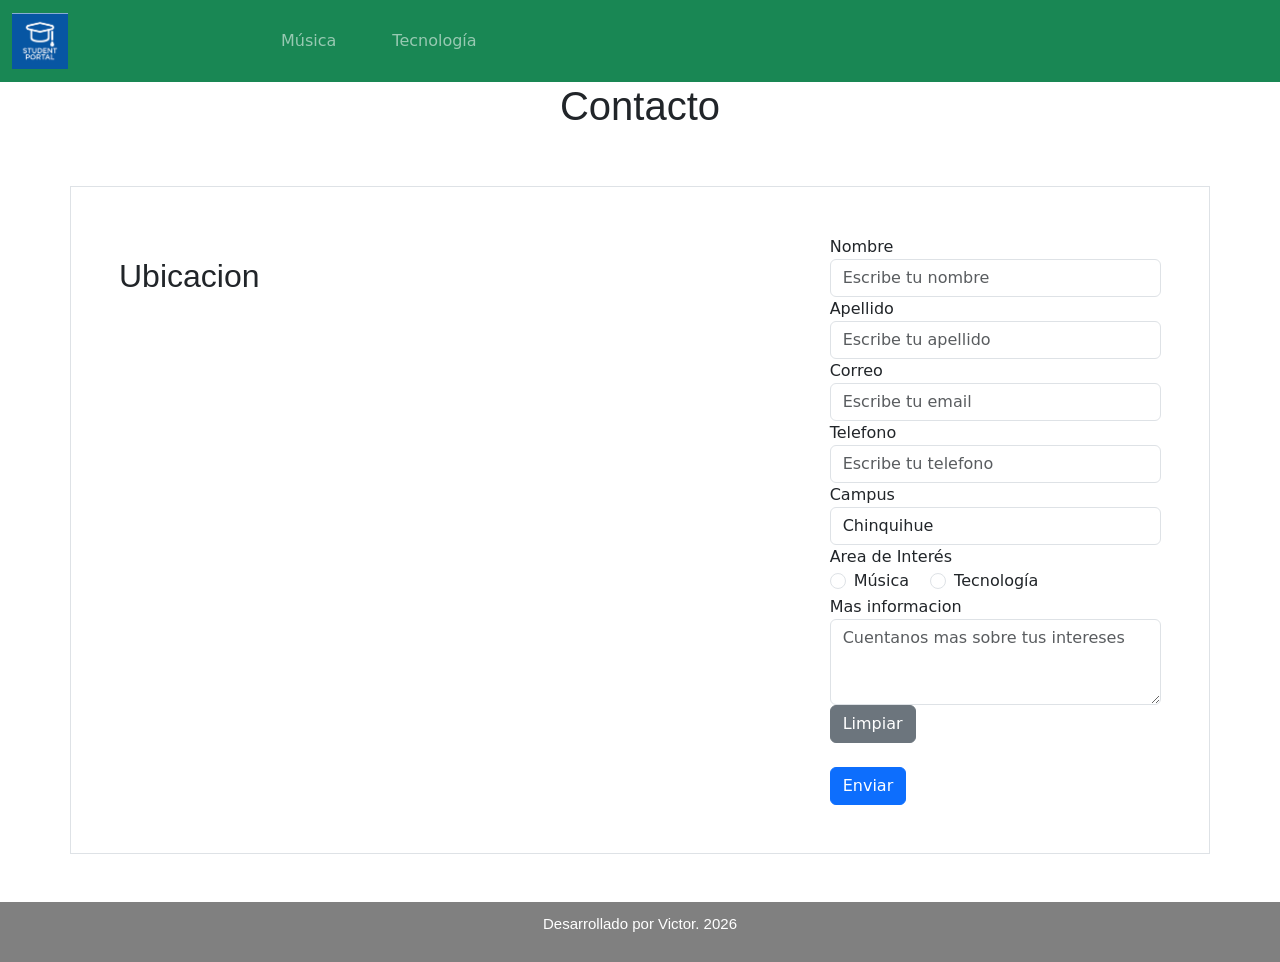
==== html/contacto.html @ b2ac8a72 "cambios Co-authored-by: Copilot <copilot@github.com>" ====
<!DOCTYPE html>
<html lang="en">
<head>
    <meta charset="UTF-8">
    <meta name="viewport" content="width=device-width, initial-scale=1.0">
    <meta name="author" content="Victor Henriquez">
    <title>Portal de Talentos Escolares | Contacto</title>
    <link rel="icon" type="image/x-icon" href="../img/favicon.ico" />
    <link rel="stylesheet" href="../css/styles.css">
    <link href="https://cdn.jsdelivr.net/npm/bootstrap@5.3.8/dist/css/bootstrap.min.css" rel="stylesheet" integrity="sha384-sRIl4kxILFvY47J16cr9ZwB07vP4J8+LH7qKQnuqkuIAvNWLzeN8tE5YBujZqJLB" crossorigin="anonymous" />
    <script src="https://cdn.jsdelivr.net/npm/bootstrap@5.3.8/dist/js/bootstrap.bundle.min.js" integrity="sha384-FKyoEForCGlyvwx9Hj09JcYn3nv7wiPVlz7YYwJrWVcXK/BmnVDxM+D2scQbITxI" crossorigin="anonymous"></script>
</head>
<body>
    <!--nav-->
    <nav class="navbar navbar-expand-xl navbar-dark bg-success">
      <div class="container-fluid">
        <a class="navbar-brand" href="..\index.html"><img style="width: 25%" src="..\img\images.png" alt=""/></a>
        <button class="navbar-toggler" type="button" data-bs-toggle="collapse" data-bs-target="#mynavbar">
          <span class="navbar-toggler-icon"></span>
        </button>
        <div class="collapse navbar-collapse" id="mynavbar">
          <ul class="navbar-nav me-auto">
            <li class="nav-item">
              <a class="nav-link" href="..\html\musica.html">Música</a>
            </li>
            <li class="nav-item">
              <a class="nav-link" href="..\html\tecnologia.html">Tecnología</a>
            </li>
          </ul>
        </div>
      </div>
    </nav>
    <!--fin nav-->
    <div class="d-flex justify-content-center">
        <h1>Contacto</h1>
    </div>
        <div class="container p-5 my-5 border">
      <div class="row align-items-center">
        <div class="col-md-8 mb-4">
          <h2>Ubicacion</h2>
          <iframe src="https://www.google.com/maps/embed?pb=!1m18!1m12!1m3!1d5976.971787238034!2d-72.99195600333859!3d-41.49374417228824!2m3!1f0!2f0!3f0!3m2!1i1024!2i768!4f13.1!3m3!1m2!1s0x96183bf477995c3b%3A0xa59e7b27d02b1c2d!2sUniversidad%20de%20Los%20Lagos%20Puerto%20Montt!5e0!3m2!1ses-419!2scl!4v1777576944415!5m2!1ses-419!2scl" width="600" height="450" style="border:0;" allowfullscreen="" loading="lazy" referrerpolicy="no-referrer-when-downgrade"></iframe>
        </div>

        <div class="col-md-4">
          <!--<p>Información de contacto</p>-->
          <form>
           <div class="form-group">
              <label for="nombre">Nombre</label>
              <input type="text" class="form-control" id="nombre"  placeholder="Escribe tu nombre">
              <small id="emailHelp" class="form-text text-muted"></small>
            </div>
            <div class="form-group">
              <label for="apellido">Apellido</label>
              <input type="text" class="form-control" id="apellido"  placeholder="Escribe tu apellido">
              <small id="emailHelp" class="form-text text-muted"></small>
            </div>
            <div class="form-group">
              <label for="email">Correo</label>
              <input type="email" class="form-control" id="email"  placeholder="Escribe tu email">
              <small id="emailHelp" class="form-text text-muted"></small>
            </div>
            <div class="form-group">
              <label for="telefono">Telefono</label>
              <input type="text" class="form-control" id="telefono"  placeholder="Escribe tu telefono">
              <small id="emailHelp" class="form-text text-muted"></small>
            </div>
            
            <div class="form-group" >
              <label for="exampleFormControlSelect1">Campus</label>
              <select class="form-control" id="campus">
                <option>Chinquihue</option>
                <option>Osorno</option>
              </select>
            </div>
            <label for="grupocheck">Area de Interés</label>
            <div id="grupocheck">
              <div class="form-check form-check-inline" >
                <input class="form-check-input" type="radio" name="inlineRadioOptions" id="inlineRadio1" value="option1">
                <label class="form-check-label" for="inlineRadio1">Música</label>
              </div>
              <div class="form-check form-check-inline">
                <input class="form-check-input" type="radio" name="inlineRadioOptions" id="inlineRadio2" value="option2">
                <label class="form-check-label" for="inlineRadio2">Tecnología </label>
              </div>
            </div>
            <div class="form-group">
              <label for="cajatexto">Mas informacion</label>
              <textarea class="form-control" id="cajatexto" rows="3" placeholder="Cuentanos mas sobre tus intereses"></textarea>
            </div>
            <button type="reset" class="btn btn-secondary">Limpiar</button><br><br>
            <button type="submit" class="btn btn-primary" onclick="">Enviar</button>
          </form>

          <!---->

        </div>
      </div>  
    </div>
    <script>
      const form = document.querySelector('form');
      form.addEventListener('submit', function(event) {
        event.preventDefault(); // Evita que el formulario se envíe de forma tradicional

        // Aquí puedes agregar la lógica para procesar los datos del formulario
        const nombre = document.getElementById('nombre').value;
        const apellido = document.getElementById('apellido').value;
        const correo = document.getElementById('email').value;
        const telefono = document.getElementById('telefono').value;
        const campus = document.getElementById('campus').value;
        const areaInteres = document.querySelector('input[name="inlineRadioOptions"]:checked').value;
        const comentario = document.getElementById('cajatexto').value;

        // Puedes enviar estos datos a un servidor o procesarlos como desees
        console.log('Nombre:', nombre);
        console.log('Apellido:', apellido);
        console.log('Correo:', correo);
        console.log('Teléfono:', telefono);
        console.log('Campus:', campus);
        console.log('Área de Interés:', areaInteres);
        console.log('Comentario:', comentario);

        // Opcionalmente, puedes mostrar un mensaje de éxito o limpiar el formulario
        alert('Formulario enviado con éxito');
        form.reset();
      });
    </script>
    <footer>
        <p>Desarrollado por Victor. 2026</p>
    </footer> 
</body>
</html>
---- css/styles.css ----
/* ===== Portal de Talentos Escolares - Estilos generales ===== */

/* Clase para títulos (Letra muy gruesa) */
.google-sans-flex-titulo {
  font-family: "Google Sans Flex", sans-serif;
  font-optical-sizing: auto;
  font-weight: 800; /* <-- Reemplazamos <weight> por 800 */
  font-style: normal;
  font-variation-settings:
    "slnt" 0,
    "wdth" 100,
    "GRAD" 0,
    "ROND" 0;
}

/* Clase para párrafos (Letra estándar) */
.google-sans-flex-normal {
  font-family: "Google Sans Flex", sans-serif;
  font-optical-sizing: auto;
  font-weight: 400; /* <-- Reemplazamos <weight> por 400 */
  font-style: normal;
  font-variation-settings:
    "slnt" 0,
    "wdth" 100,
    "GRAD" 0,
    "ROND" 0;
}
h1, h2, h3, h4, h5, h6 {
  font-family: "Google Sans Flex", sans-serif;
  font-optical-sizing: auto;
  /* El weight lo puedes definir por separado para cada uno si quieres */
}
p {
  font-family: "Google Sans Flex", sans-serif;
  font-optical-sizing: auto;
  /* El weight lo puedes definir por separado para cada uno si quieres */
}

body {
    background-color: #fff8f0;
    color: #3d1f00;
    margin: 0;
    padding: 0;
    font-family: "Google Sans Flex", sans-serif;
}

section{
    margin: 0 0;
}

/* ===== Header ===== */
header {
    background-color: #af5c21;
    padding: 12px 20px;
    text-align: center;
}

header img {
    width: 10%;
}

/* ===== Navegacion ===== */

.nav-link{
    color: #ffff;
    font-size: 30px;
}
nav {
    background-color: #bf4300;
    padding: 10px 0;
}

nav ul {
    display: flex;
    justify-content: center;
    list-style: none;
    margin: 0;
    padding: 0;
}

nav li {
    margin: 0 20px;
}

nav a {
    color: #ffff;
    text-decoration: none;
    font-size: 16px;
    font-weight: bold;
}

nav a:hover {
    color: #c4ffb2;
}

/* ===== Titulos ===== */
h1 {
    color: #bf4300;
    text-align: center;
    margin: 25px 0 10px 0;
    font-size: 28px;
}

h2 {
    color: #e05c00;
    font-size: 20px;
    margin-top: 10px;
}

/* ===== Links generales ===== */
a {
    color: #bf4300;
}

a:hover {
    color: #e05c00;
}

/* ===== Parrafo bienvenida ===== */
p {
    font-size: 15px;
    line-height: 1.6;
    color: #000000;
}

/* ==== Lista integrantes =====*/
.col-md-4 ul li{
    list-style: none;
    font-size: 20px;
}

/* ===== Footer =====*/

footer {
    width: 100% !important;
    background-color: grey;
    color: #ffffff;
    text-align: center;
    padding: 10px;
    margin-top: 30px;
    font-size: 14px;
}
footer p{
    color: #ffff;
}
footer ul li{
    list-style: none;

}
/* ====CARRUSEL====*/
#carouselExampleIndicators{
    max-width: 60%;
    margin: 0 auto;
    
}
#carouselExampleIndicators img{
    border-radius: 10px;
}

###==formulario==###

input,
textarea,
select,
button {
  width: 150px;
  padding: 0;
  margin: 0;
  box-sizing: border-box;
}
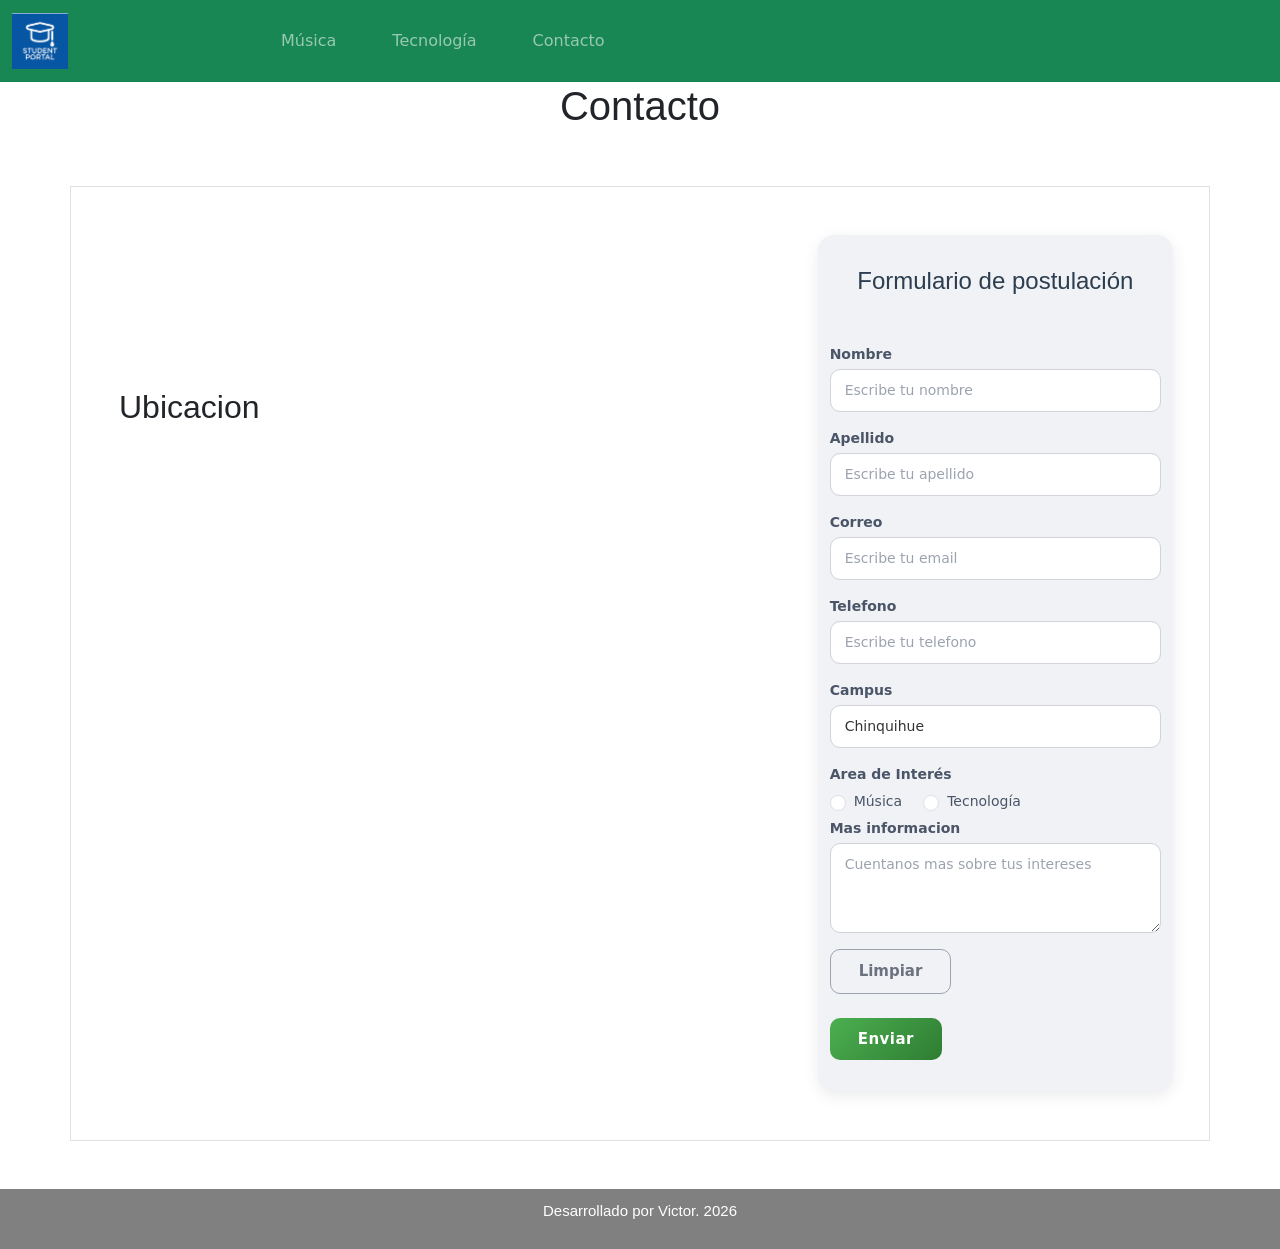
==== commit 93008852: "implementacion de formulario de contacto y javascript para su ejecución" ====
--- a/html/contacto.html
+++ b/html/contacto.html
@@ -1,131 +1,117 @@
 <!DOCTYPE html>
 <html lang="en">
+
 <head>
-    <meta charset="UTF-8">
-    <meta name="viewport" content="width=device-width, initial-scale=1.0">
-    <meta name="author" content="Victor Henriquez">
-    <title>Portal de Talentos Escolares | Contacto</title>
-    <link rel="icon" type="image/x-icon" href="../img/favicon.ico" />
-    <link rel="stylesheet" href="../css/styles.css">
-    <link href="https://cdn.jsdelivr.net/npm/bootstrap@5.3.8/dist/css/bootstrap.min.css" rel="stylesheet" integrity="sha384-sRIl4kxILFvY47J16cr9ZwB07vP4J8+LH7qKQnuqkuIAvNWLzeN8tE5YBujZqJLB" crossorigin="anonymous" />
-    <script src="https://cdn.jsdelivr.net/npm/bootstrap@5.3.8/dist/js/bootstrap.bundle.min.js" integrity="sha384-FKyoEForCGlyvwx9Hj09JcYn3nv7wiPVlz7YYwJrWVcXK/BmnVDxM+D2scQbITxI" crossorigin="anonymous"></script>
+  <meta charset="UTF-8">
+  <meta name="viewport" content="width=device-width, initial-scale=1.0">
+  <meta name="author" content="Victor Henriquez">
+  <title>Portal de Talentos Escolares | Contacto</title>
+  <link rel="icon" type="image/x-icon" href="../img/favicon.ico" />
+  <link rel="stylesheet" href="../css/styles.css">
+  <link href="https://cdn.jsdelivr.net/npm/bootstrap@5.3.8/dist/css/bootstrap.min.css" rel="stylesheet"
+    integrity="sha384-sRIl4kxILFvY47J16cr9ZwB07vP4J8+LH7qKQnuqkuIAvNWLzeN8tE5YBujZqJLB" crossorigin="anonymous" />
+  <script src="https://cdn.jsdelivr.net/npm/bootstrap@5.3.8/dist/js/bootstrap.bundle.min.js"
+    integrity="sha384-FKyoEForCGlyvwx9Hj09JcYn3nv7wiPVlz7YYwJrWVcXK/BmnVDxM+D2scQbITxI"
+    crossorigin="anonymous"></script>
+  <script src="../js/funciones.js"></script>
 </head>
+
 <body>
-    <!--nav-->
-    <nav class="navbar navbar-expand-xl navbar-dark bg-success">
-      <div class="container-fluid">
-        <a class="navbar-brand" href="..\index.html"><img style="width: 25%" src="..\img\images.png" alt=""/></a>
-        <button class="navbar-toggler" type="button" data-bs-toggle="collapse" data-bs-target="#mynavbar">
-          <span class="navbar-toggler-icon"></span>
-        </button>
-        <div class="collapse navbar-collapse" id="mynavbar">
-          <ul class="navbar-nav me-auto">
-            <li class="nav-item">
-              <a class="nav-link" href="..\html\musica.html">Música</a>
-            </li>
-            <li class="nav-item">
-              <a class="nav-link" href="..\html\tecnologia.html">Tecnología</a>
-            </li>
-          </ul>
-        </div>
+  <!--nav-->
+  <nav class="navbar navbar-expand-xl navbar-dark bg-success">
+    <div class="container-fluid">
+      <a class="navbar-brand" href="../index.html"><img style="width: 25%" src="../img/images.png" alt="" /></a>
+      <button class="navbar-toggler" type="button" data-bs-toggle="collapse" data-bs-target="#mynavbar">
+        <span class="navbar-toggler-icon"></span>
+      </button>
+      <div class="collapse navbar-collapse" id="mynavbar">
+        <ul class="navbar-nav me-auto">
+          <li class="nav-item">
+            <a class="nav-link" href="../html/musica.html">Música</a>
+          </li>
+          <li class="nav-item">
+            <a class="nav-link" href="../html/tecnologia.html">Tecnología</a>
+          </li>
+          <li class="nav-item">
+            <a class="nav-link" href="../html/contacto.html">Contacto</a>
+          </li>
+        </ul>
       </div>
-    </nav>
-    <!--fin nav-->
-    <div class="d-flex justify-content-center">
-        <h1>Contacto</h1>
     </div>
-        <div class="container p-5 my-5 border">
-      <div class="row align-items-center">
-        <div class="col-md-8 mb-4">
-          <h2>Ubicacion</h2>
-          <iframe src="https://www.google.com/maps/embed?pb=!1m18!1m12!1m3!1d5976.971787238034!2d-72.99195600333859!3d-41.49374417228824!2m3!1f0!2f0!3f0!3m2!1i1024!2i768!4f13.1!3m3!1m2!1s0x96183bf477995c3b%3A0xa59e7b27d02b1c2d!2sUniversidad%20de%20Los%20Lagos%20Puerto%20Montt!5e0!3m2!1ses-419!2scl!4v1777576944415!5m2!1ses-419!2scl" width="600" height="450" style="border:0;" allowfullscreen="" loading="lazy" referrerpolicy="no-referrer-when-downgrade"></iframe>
-        </div>
+  </nav>
+  <!--fin nav-->
+  <div class="d-flex justify-content-center">
+    <h1>Contacto</h1>
+  </div>
+  <div class="container p-5 my-5 border">
+    <div class="row align-items-center">
+      <div class="col-md-8 mb-4">
+        <h2>Ubicacion</h2><br>
+        <iframe
+          src="https://www.google.com/maps/embed?pb=!1m18!1m12!1m3!1d5976.971787238034!2d-72.99195600333859!3d-41.49374417228824!2m3!1f0!2f0!3f0!3m2!1i1024!2i768!4f13.1!3m3!1m2!1s0x96183bf477995c3b%3A0xa59e7b27d02b1c2d!2sUniversidad%20de%20Los%20Lagos%20Puerto%20Montt!5e0!3m2!1ses-419!2scl!4v1777576944415!5m2!1ses-419!2scl"
+          width="600" height="450" style="border:0;" allowfullscreen="" loading="lazy"
+          referrerpolicy="no-referrer-when-downgrade"></iframe>
+      </div>
 
-        <div class="col-md-4">
-          <!--<p>Información de contacto</p>-->
-          <form>
-           <div class="form-group">
-              <label for="nombre">Nombre</label>
-              <input type="text" class="form-control" id="nombre"  placeholder="Escribe tu nombre">
-              <small id="emailHelp" class="form-text text-muted"></small>
+      <div class="col-md-4 form-contacto">
+        <h2>Formulario de postulación</h2><br>
+        <!--<p>Información de contacto</p>-->
+        <form>
+          <div class="form-group">
+            <label for="nombre">Nombre</label>
+            <input type="text" class="form-control" id="nombre" placeholder="Escribe tu nombre">
+
+          </div>
+          <div class="form-group">
+            <label for="apellido">Apellido</label>
+            <input type="text" class="form-control" id="apellido" placeholder="Escribe tu apellido">
+          </div>
+          <div class="form-group">
+            <label for="email">Correo</label>
+            <input type="email" class="form-control" id="email" placeholder="Escribe tu email">
+
+          </div>
+          <div class="form-group">
+            <label for="telefono">Telefono</label>
+            <input type="text" class="form-control" id="telefono" placeholder="Escribe tu telefono">
+          </div>
+
+          <div class="form-group">
+            <label for="exampleFormControlSelect1">Campus</label>
+            <select class="form-control" id="campus">
+              <option>Chinquihue</option>
+              <option>Osorno</option>
+            </select>
+          </div>
+          <label for="grupocheck">Area de Interés</label>
+          <div id="grupocheck">
+            <div class="form-check form-check-inline">
+              <input class="form-check-input" type="radio" name="inlineRadioOptions" id="inlineRadio1" value="option1">
+              <label class="form-check-label" for="inlineRadio1">Música</label>
             </div>
-            <div class="form-group">
-              <label for="apellido">Apellido</label>
-              <input type="text" class="form-control" id="apellido"  placeholder="Escribe tu apellido">
-              <small id="emailHelp" class="form-text text-muted"></small>
+            <div class="form-check form-check-inline">
+              <input class="form-check-input" type="radio" name="inlineRadioOptions" id="inlineRadio2" value="option2">
+              <label class="form-check-label" for="inlineRadio2">Tecnología </label>
             </div>
-            <div class="form-group">
-              <label for="email">Correo</label>
-              <input type="email" class="form-control" id="email"  placeholder="Escribe tu email">
-              <small id="emailHelp" class="form-text text-muted"></small>
-            </div>
-            <div class="form-group">
-              <label for="telefono">Telefono</label>
-              <input type="text" class="form-control" id="telefono"  placeholder="Escribe tu telefono">
-              <small id="emailHelp" class="form-text text-muted"></small>
-            </div>
-            
-            <div class="form-group" >
-              <label for="exampleFormControlSelect1">Campus</label>
-              <select class="form-control" id="campus">
-                <option>Chinquihue</option>
-                <option>Osorno</option>
-              </select>
-            </div>
-            <label for="grupocheck">Area de Interés</label>
-            <div id="grupocheck">
-              <div class="form-check form-check-inline" >
-                <input class="form-check-input" type="radio" name="inlineRadioOptions" id="inlineRadio1" value="option1">
-                <label class="form-check-label" for="inlineRadio1">Música</label>
-              </div>
-              <div class="form-check form-check-inline">
-                <input class="form-check-input" type="radio" name="inlineRadioOptions" id="inlineRadio2" value="option2">
-                <label class="form-check-label" for="inlineRadio2">Tecnología </label>
-              </div>
-            </div>
-            <div class="form-group">
-              <label for="cajatexto">Mas informacion</label>
-              <textarea class="form-control" id="cajatexto" rows="3" placeholder="Cuentanos mas sobre tus intereses"></textarea>
-            </div>
-            <button type="reset" class="btn btn-secondary">Limpiar</button><br><br>
-            <button type="submit" class="btn btn-primary" onclick="">Enviar</button>
-          </form>
+          </div>
+          <div class="form-group">
+            <label for="cajatexto">Mas informacion</label>
+            <textarea class="form-control" id="cajatexto" rows="3"
+              placeholder="Cuentanos mas sobre tus intereses"></textarea>
+          </div>
+          <button type="reset" class="btn btn-secondary">Limpiar</button><br><br>
+          <button type="submit" class="btn btn-primary" onclick="enviarFormulario()">Enviar</button>
+        </form>
 
-          <!---->
+        <!---->
 
-        </div>
-      </div>  
+      </div>
     </div>
-    <script>
-      const form = document.querySelector('form');
-      form.addEventListener('submit', function(event) {
-        event.preventDefault(); // Evita que el formulario se envíe de forma tradicional
+  </div>
 
-        // Aquí puedes agregar la lógica para procesar los datos del formulario
-        const nombre = document.getElementById('nombre').value;
-        const apellido = document.getElementById('apellido').value;
-        const correo = document.getElementById('email').value;
-        const telefono = document.getElementById('telefono').value;
-        const campus = document.getElementById('campus').value;
-        const areaInteres = document.querySelector('input[name="inlineRadioOptions"]:checked').value;
-        const comentario = document.getElementById('cajatexto').value;
+  <footer>
+    <p>Desarrollado por Victor. 2026</p>
+  </footer>
+</body>
 
-        // Puedes enviar estos datos a un servidor o procesarlos como desees
-        console.log('Nombre:', nombre);
-        console.log('Apellido:', apellido);
-        console.log('Correo:', correo);
-        console.log('Teléfono:', telefono);
-        console.log('Campus:', campus);
-        console.log('Área de Interés:', areaInteres);
-        console.log('Comentario:', comentario);
-
-        // Opcionalmente, puedes mostrar un mensaje de éxito o limpiar el formulario
-        alert('Formulario enviado con éxito');
-        form.reset();
-      });
-    </script>
-    <footer>
-        <p>Desarrollado por Victor. 2026</p>
-    </footer> 
-</body>
 </html>
--- a/css/styles.css
+++ b/css/styles.css
@@ -147,6 +147,104 @@
     list-style: none;
 
 }
+/* ===== Formulario de Contacto ===== */
+.form-contacto {
+    background: #f0f2f5;
+    border-radius: 16px;
+    padding: 32px;
+    box-shadow: 0 4px 16px rgba(0, 0, 0, 0.08);
+}
+
+.form-contacto h2 {
+    color: #2c3e50;
+    font-size: 24px;
+    margin-bottom: 24px;
+    text-align: center;
+}
+
+.form-contacto label {
+    color: #4a5568;
+    font-size: 14px;
+    font-weight: 600;
+    margin-bottom: 4px;
+    display: block;
+}
+
+.form-contacto .form-control,
+.form-contacto select.form-control {
+    background-color: #ffffff;
+    border: 1px solid #d1d5db;
+    border-radius: 10px;
+    color: #333333;
+    padding: 10px 14px;
+    font-size: 14px;
+    transition: border-color 0.3s ease, box-shadow 0.3s ease;
+    margin-bottom: 12px;
+}
+
+.form-contacto .form-control::placeholder {
+    color: #9ca3af;
+}
+
+.form-contacto .form-control:focus {
+    border-color: #4caf50;
+    box-shadow: 0 0 0 3px rgba(76, 175, 80, 0.25);
+    background-color: #ffffff;
+    color: #333333;
+    outline: none;
+}
+
+.form-contacto textarea.form-control {
+    resize: vertical;
+    min-height: 90px;
+}
+
+.form-contacto .form-check-label {
+    color: #4a5568;
+    font-weight: 400;
+}
+
+.form-contacto .form-check-input:checked {
+    background-color: #4caf50;
+    border-color: #4caf50;
+}
+
+.form-contacto .form-group {
+    margin-bottom: 16px;
+}
+
+.form-contacto .btn-primary {
+    background: linear-gradient(135deg, #4caf50, #2e7d32);
+    border: none;
+    border-radius: 10px;
+    padding: 10px 28px;
+    font-weight: 600;
+    font-size: 15px;
+    letter-spacing: 0.5px;
+    transition: transform 0.2s ease, box-shadow 0.2s ease;
+}
+
+.form-contacto .btn-primary:hover {
+    transform: translateY(-2px);
+    box-shadow: 0 6px 20px rgba(76, 175, 80, 0.4);
+}
+
+.form-contacto .btn-secondary {
+    background-color: transparent;
+    border: 1px solid #9ca3af;
+    border-radius: 10px;
+    padding: 10px 28px;
+    color: #6b7280;
+    font-weight: 600;
+    font-size: 15px;
+    transition: border-color 0.2s ease, color 0.2s ease;
+}
+
+.form-contacto .btn-secondary:hover {
+    border-color: #6b7280;
+    color: #333333;
+}
+
 /* ====CARRUSEL====*/
 #carouselExampleIndicators{
     max-width: 60%;
@@ -157,14 +255,14 @@
     border-radius: 10px;
 }
 
-###==formulario==###
-
-input,
-textarea,
-select,
-button {
-  width: 150px;
-  padding: 0;
-  margin: 0;
-  box-sizing: border-box;
+
+iframe{
+    border-radius: 20px;
+    width: 90%
+}
+
+@media screen and (max-width: 768px) {
+    iframe {
+        width: 100%;
+    }
 }
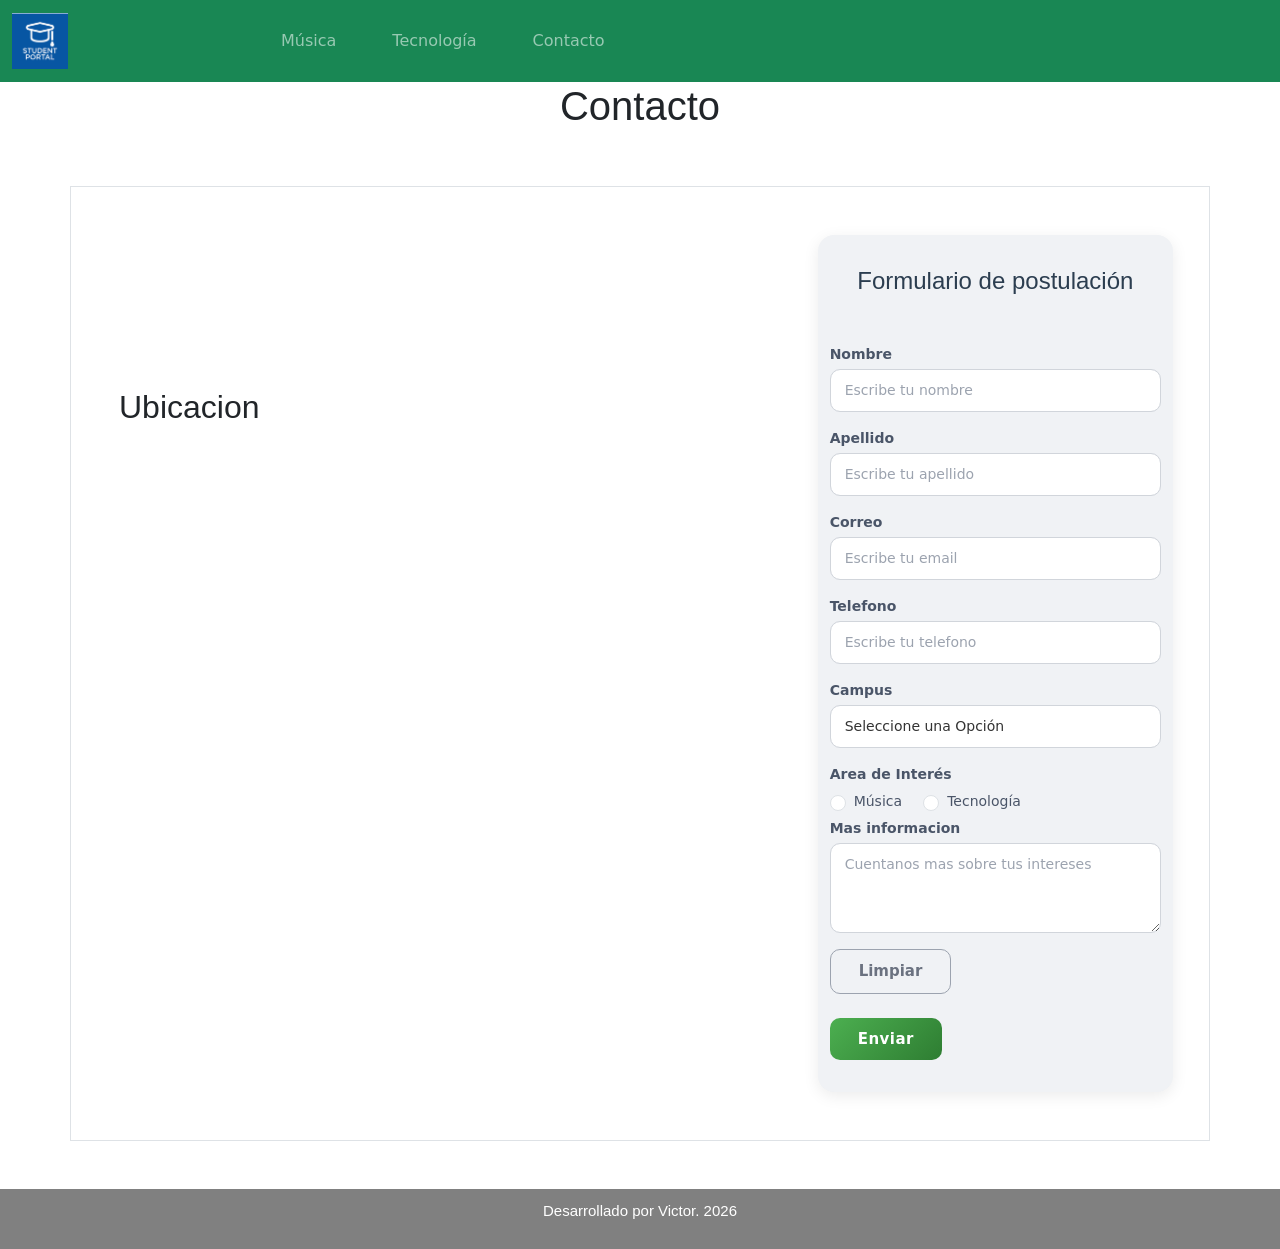
==== commit 0cf9d5a8: "modificacion en el combobox, seañade selected a la opcion predeterminada" ====
--- a/html/contacto.html
+++ b/html/contacto.html
@@ -79,6 +79,7 @@
           <div class="form-group">
             <label for="exampleFormControlSelect1">Campus</label>
             <select class="form-control" id="campus">
+              <option selected>Seleccione una Opción</option>
               <option>Chinquihue</option>
               <option>Osorno</option>
             </select>
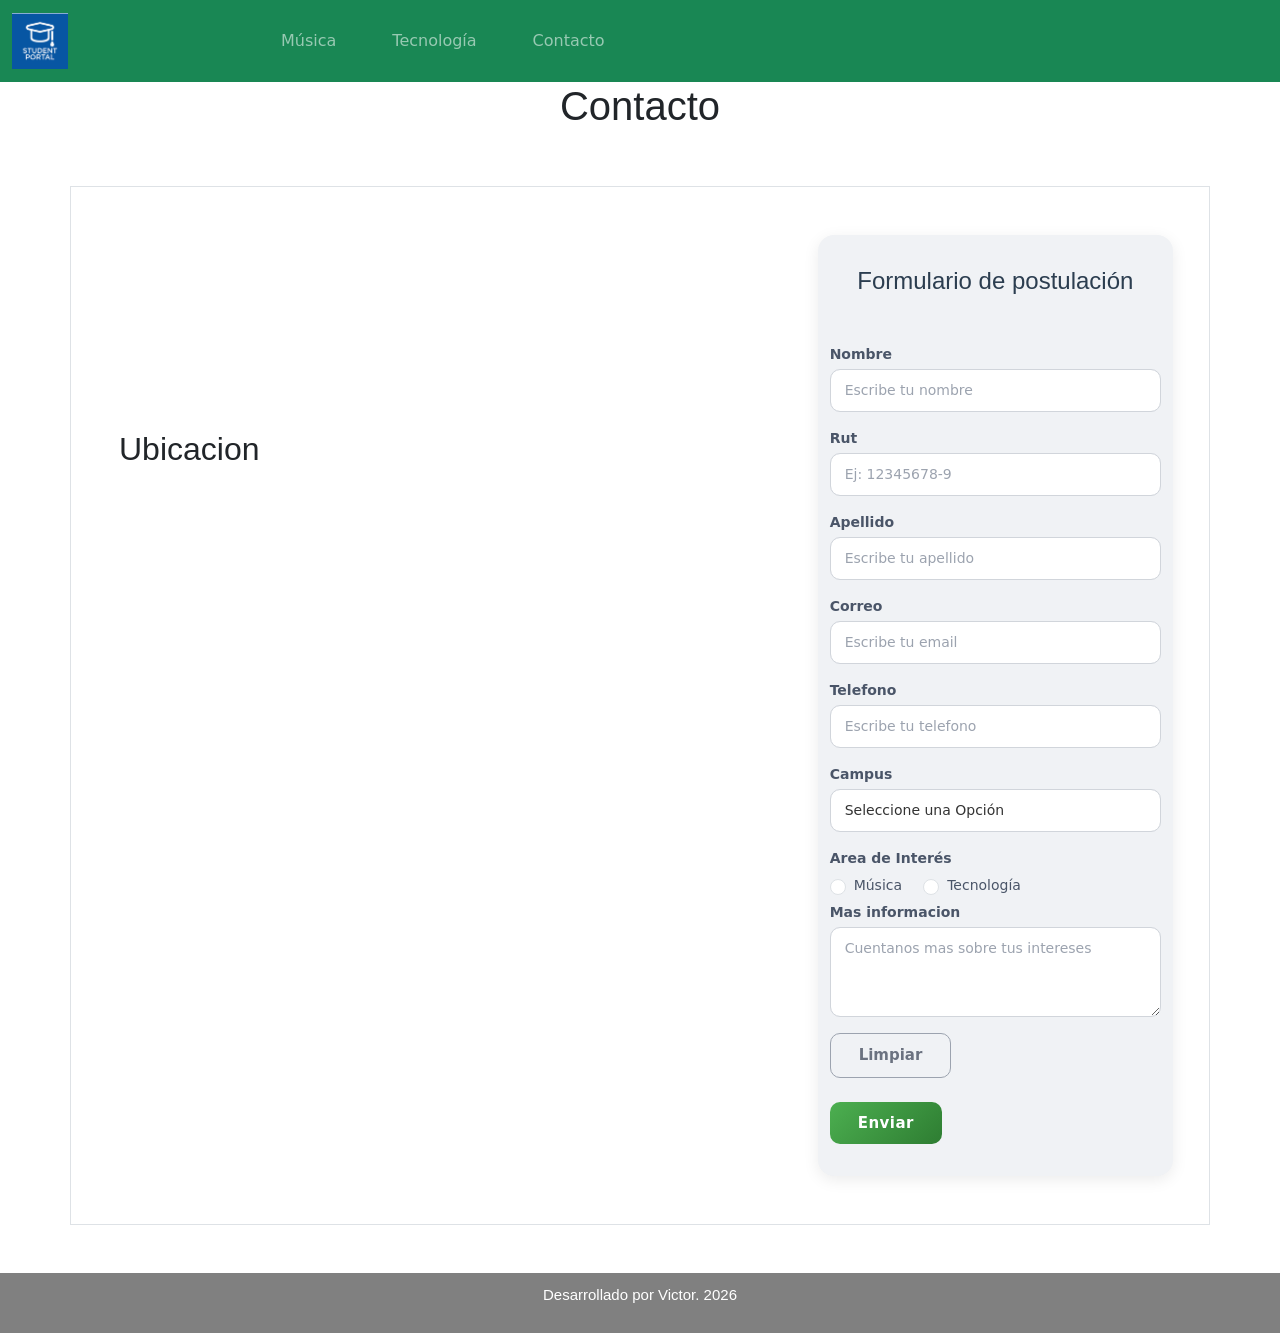
==== commit 1db3b2c8: "cambios en formulario de contacto" ====
--- a/html/contacto.html
+++ b/html/contacto.html
@@ -10,6 +10,9 @@
   <link rel="stylesheet" href="../css/styles.css">
   <link href="https://cdn.jsdelivr.net/npm/bootstrap@5.3.8/dist/css/bootstrap.min.css" rel="stylesheet"
     integrity="sha384-sRIl4kxILFvY47J16cr9ZwB07vP4J8+LH7qKQnuqkuIAvNWLzeN8tE5YBujZqJLB" crossorigin="anonymous" />
+  <script src="https://code.jquery.com/jquery-3.7.1.min.js"
+    integrity="sha256-/JqT3SQfawRcv/BIHPThkBvs0OEvtFFmqPF/lYI/Cxo="
+    crossorigin="anonymous"></script>
   <script src="https://cdn.jsdelivr.net/npm/bootstrap@5.3.8/dist/js/bootstrap.bundle.min.js"
     integrity="sha384-FKyoEForCGlyvwx9Hj09JcYn3nv7wiPVlz7YYwJrWVcXK/BmnVDxM+D2scQbITxI"
     crossorigin="anonymous"></script>
@@ -60,22 +63,28 @@
           <div class="form-group">
             <label for="nombre">Nombre</label>
             <input type="text" class="form-control" id="nombre" placeholder="Escribe tu nombre">
-
+            <span class="error-msg" id="error-nombre"></span>
+          </div>
+          <div class="form-group">
+            <label for="rut">Rut</label>
+            <input type="text" class="form-control" id="rut" placeholder="Ej: 12345678-9">
+            <span class="error-msg" id="error-rut"></span>
           </div>
           <div class="form-group">
             <label for="apellido">Apellido</label>
             <input type="text" class="form-control" id="apellido" placeholder="Escribe tu apellido">
+            <span class="error-msg" id="error-apellido"></span>
           </div>
           <div class="form-group">
             <label for="email">Correo</label>
             <input type="email" class="form-control" id="email" placeholder="Escribe tu email">
-
+            <span class="error-msg" id="error-email"></span>
           </div>
           <div class="form-group">
             <label for="telefono">Telefono</label>
             <input type="text" class="form-control" id="telefono" placeholder="Escribe tu telefono">
+            <span class="error-msg" id="error-telefono"></span>
           </div>
-
           <div class="form-group">
             <label for="exampleFormControlSelect1">Campus</label>
             <select class="form-control" id="campus">
@@ -83,6 +92,7 @@
               <option>Chinquihue</option>
               <option>Osorno</option>
             </select>
+            <span class="error-msg" id="error-campus"></span>
           </div>
           <label for="grupocheck">Area de Interés</label>
           <div id="grupocheck">
@@ -95,16 +105,20 @@
               <label class="form-check-label" for="inlineRadio2">Tecnología </label>
             </div>
           </div>
+          <span class="error-msg" id="error-area"></span>
           <div class="form-group">
             <label for="cajatexto">Mas informacion</label>
             <textarea class="form-control" id="cajatexto" rows="3"
               placeholder="Cuentanos mas sobre tus intereses"></textarea>
+            <span class="error-msg" id="error-cajatexto"></span>
           </div>
           <button type="reset" class="btn btn-secondary">Limpiar</button><br><br>
-          <button type="submit" class="btn btn-primary" onclick="enviarFormulario()">Enviar</button>
+          <button type="submit" class="btn btn-primary">Enviar</button>
         </form>
-
-        <!---->
+        <!-- Mensaje de éxito que aparece cuando se envía bien -->
+        <div id="mensaje-exito" style="display: none;" class="alert alert-success mt-3">
+          ¡Tus datos se enviaron correctamente! 🎉
+        </div>
 
       </div>
     </div>
--- a/css/styles.css
+++ b/css/styles.css
@@ -213,6 +213,14 @@
     margin-bottom: 16px;
 }
 
+/* Mensajes de error inline */
+.form-contacto .error-msg {
+    color: #e53e3e;
+    font-size: 12px;
+    display: none;
+    margin-top: 4px;
+}
+
 .form-contacto .btn-primary {
     background: linear-gradient(135deg, #4caf50, #2e7d32);
     border: none;
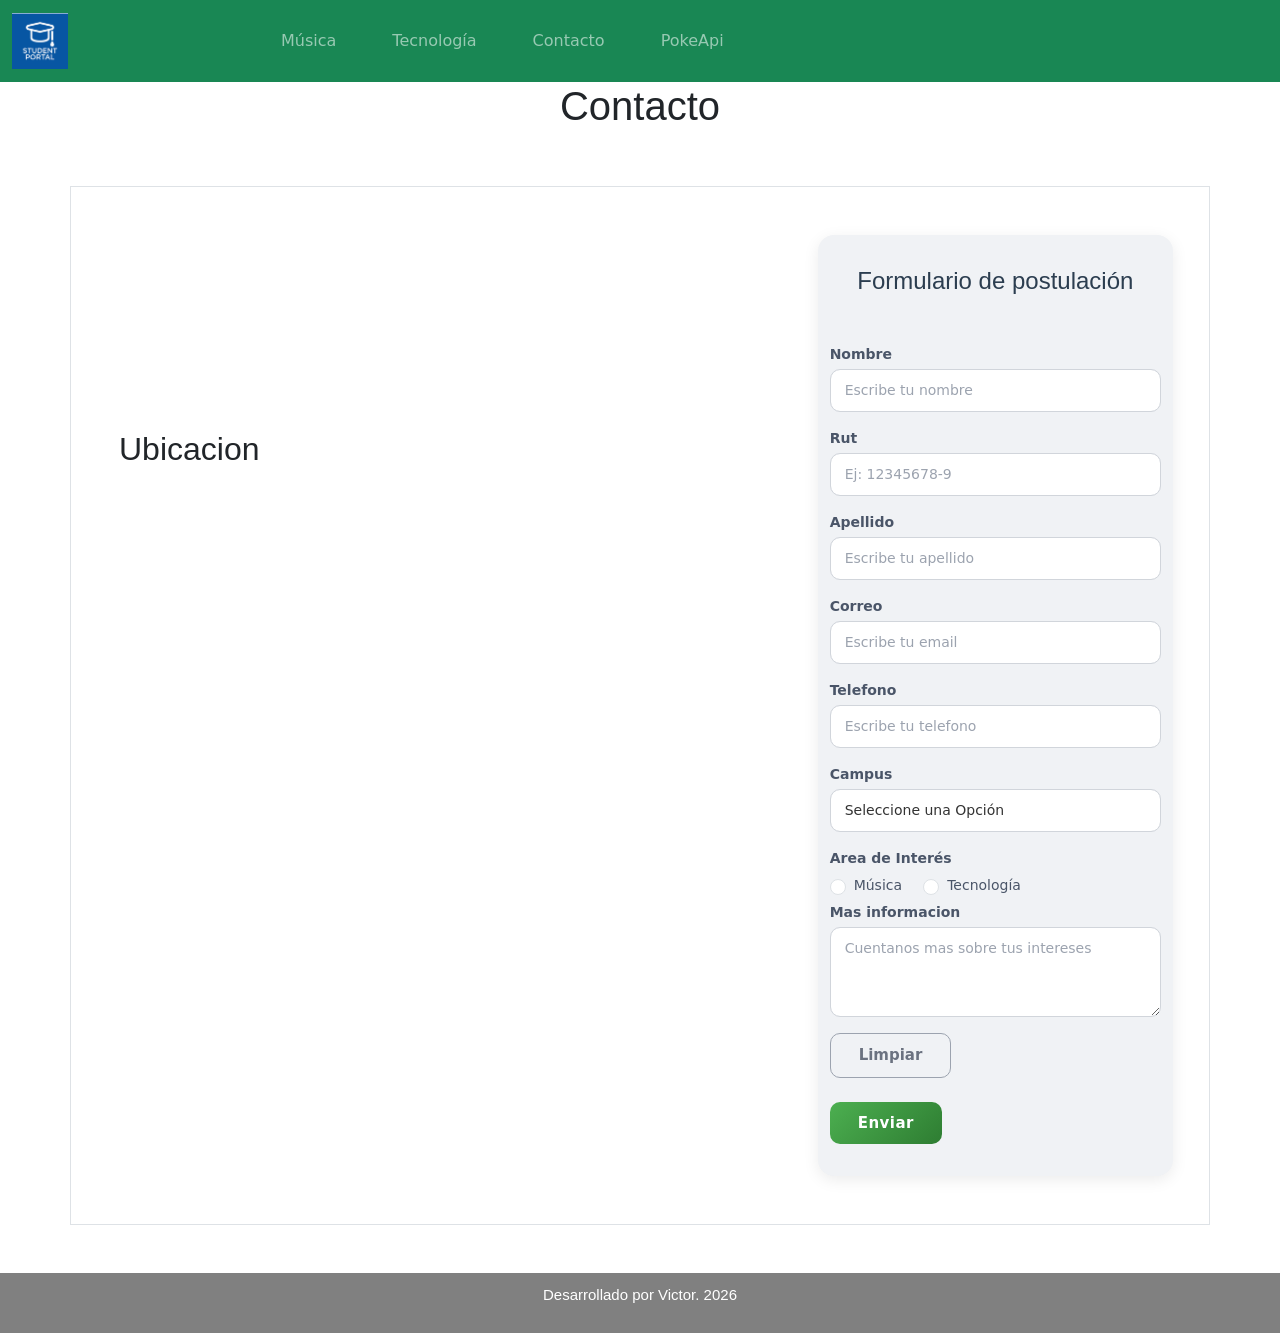
==== commit d27cafd8: "inclusion pokemon" ====
--- a/html/contacto.html
+++ b/html/contacto.html
@@ -38,6 +38,9 @@
           <li class="nav-item">
             <a class="nav-link" href="../html/contacto.html">Contacto</a>
           </li>
+          <li class="nav-item">
+            <a class="nav-link" href="../html/pokemon.html">PokeApi</a>
+          </li>
         </ul>
       </div>
     </div>
@@ -59,7 +62,7 @@
       <div class="col-md-4 form-contacto">
         <h2>Formulario de postulación</h2><br>
         <!--<p>Información de contacto</p>-->
-        <form>
+        <form novalidate>
           <div class="form-group">
             <label for="nombre">Nombre</label>
             <input type="text" class="form-control" id="nombre" placeholder="Escribe tu nombre">
@@ -77,7 +80,7 @@
           </div>
           <div class="form-group">
             <label for="email">Correo</label>
-            <input type="email" class="form-control" id="email" placeholder="Escribe tu email">
+            <input type="text" class="form-control" id="email" placeholder="Escribe tu email">
             <span class="error-msg" id="error-email"></span>
           </div>
           <div class="form-group">
